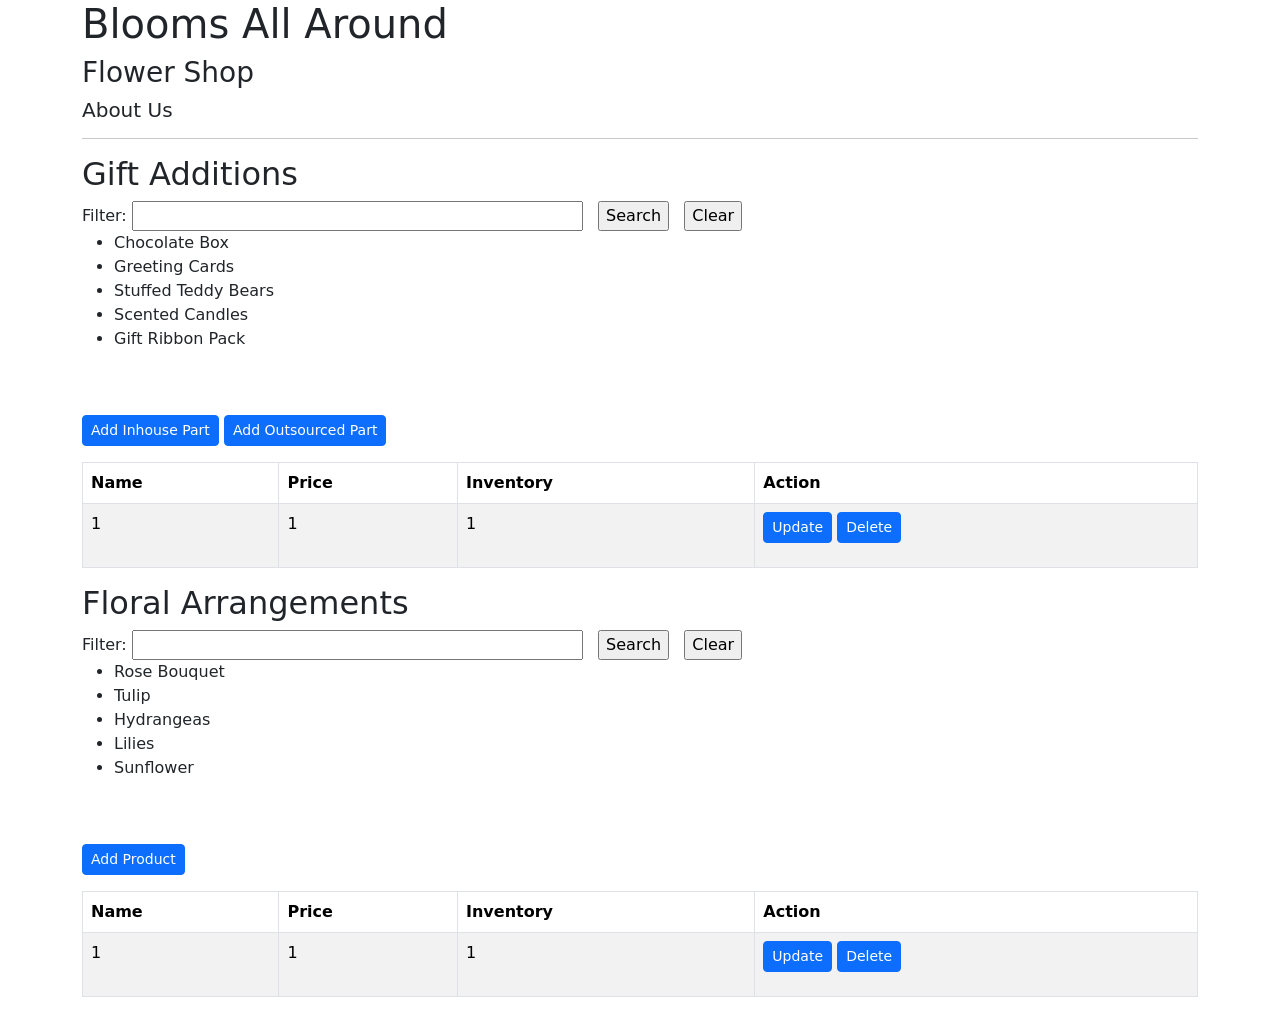
==== src/main/resources/templates/mainscreen.html @ c1302f71 "Completed Part C: Customized HTML UI and CSS for Flower Shop" ====
<!DOCTYPE html>
<html lang="en" xmlns:th="http://www.thymeleaf.org">
<head>
    <meta charset="UTF-8">

    <!-- Required meta tags -->
    <meta charset="utf-8">
    <meta name="viewport" content="width=device-width, initial-scale=1">

    <!-- Bootstrap CSS -->
    <link href="https://cdn.jsdelivr.net/npm/bootstrap@5.1.3/dist/css/bootstrap.min.css" rel="stylesheet"
          integrity="sha384-1BmE4kWBq78iYhFldvKuhfTAU6auU8tT94WrHftjDbrCEXSU1oBoqyl2QvZ6jIW3" crossorigin="anonymous">

    <link rel = "stylesheet" href="/css/demo.css">
    <title>My Flower Shop</title>
</head>
<body>

<div class="container">
    <h1>Blooms All Around</h1>
        <h3>Flower Shop</h3>
    <h5>About Us</h5>
    <hr>
    <h2>Gift Additions</h2>
    <form th:action="@{/mainscreen}">
        Filter: <input type="text" name="partkeyword" id="partkeyword" size="50" th:value="${partkeyword}" required />
        &nbsp;
        <input type="submit" value="Search" />
        &nbsp;
        <input type="button" value="Clear" id="btnClearPart" onclick="clearSearch()" />
        <ul>
            <li>Chocolate Box</li>
            <li>Greeting Cards</li>
            <li>Stuffed Teddy Bears
            </li>
            <li>Scented Candles </li>
            <li>Gift Ribbon Pack</li>
        </ul>

    </form>
    <br><br>
    <a th:href="@{/showFormAddInPart}" class="btn btn-primary btn-sm mb-3">Add Inhouse Part</a>
    <a th:href="@{/showFormAddOutPart}" class="btn btn-primary btn-sm mb-3">Add Outsourced Part</a>
    <table class="table table-bordered table-striped">
        <thead class="thead-dark">
        <tr>
            <th>Name</th>
            <th>Price</th>
            <th>Inventory</th>
            <th>Action</th>
        </tr>
        </thead>
        <tbody>
        <tr th:each="tempPart : ${parts}">
            <td th:text="${tempPart.name}">1</td>
            <td th:text="${tempPart.price}">1</td>
            <td th:text="${tempPart.inv}">1</td>
            <td><a th:href="@{/showPartFormForUpdate(partID=${tempPart.id})}" class="btn btn-primary btn-sm mb-3">Update</a>
                <a th:href="@{/deletepart(partID=${tempPart.id})}" class="btn btn-primary btn-sm mb-3"
                   onclick="if(!(confirm('Are you sure you want to delete this part?')))return false">Delete</a>
            </td>
        </tr>
        </tbody>
    </table>
    <h2>Floral Arrangements </h2>
    <form th:action="@{/mainscreen}">
        Filter: <input type="text" name="productkeyword" id="productkeyword" size="50" th:value="${productkeyword}" required />
        &nbsp;
        <input type="submit" value="Search" />
        &nbsp;
        <input type="button" value="Clear" id="btnClearProduct" onclick="clearSearch()" />


        <ul>
            <li>Rose Bouquet</li>
            <li>Tulip</li>
            <li>Hydrangeas</li>
            <li>Lilies</li>
            <li>Sunflower</li>
        </ul>
    </form>
    <script type="text/javascript">
        function clearSearch() {
            window.location = "[[@{/}]]";
        }
    </script>
    <br><br>
    <a th:href="@{/showFormAddProduct}" class="btn btn-primary btn-sm mb-3">Add Product</a>
    <table class="table table-bordered table-striped">
        <thead class="thead-dark">
        <tr>
            <th>Name</th>
            <th>Price</th>
            <th>Inventory</th>
            <th>Action</th>
        </tr>
        </thead>
        <tbody>
        <tr th:each="tempProduct : ${products}">
            <td th:text="${tempProduct.name}">1</td>
            <td th:text="${tempProduct.price}">1</td>
            <td th:text="${tempProduct.inv}">1</td>
            <td><a th:href="@{/showProductFormForUpdate(productID=${tempProduct.id})}" class="btn btn-primary btn-sm mb-3">Update</a>
                <a th:href="@{/deleteproduct(productID=${tempProduct.id})}" class="btn btn-primary btn-sm mb-3"
                   onclick="if(!(confirm('Are you sure you want to delete this product?')))return false">Delete</a>
            </td>
        </tr>
        </tbody>
    </table>
</div>
</body>
</html>
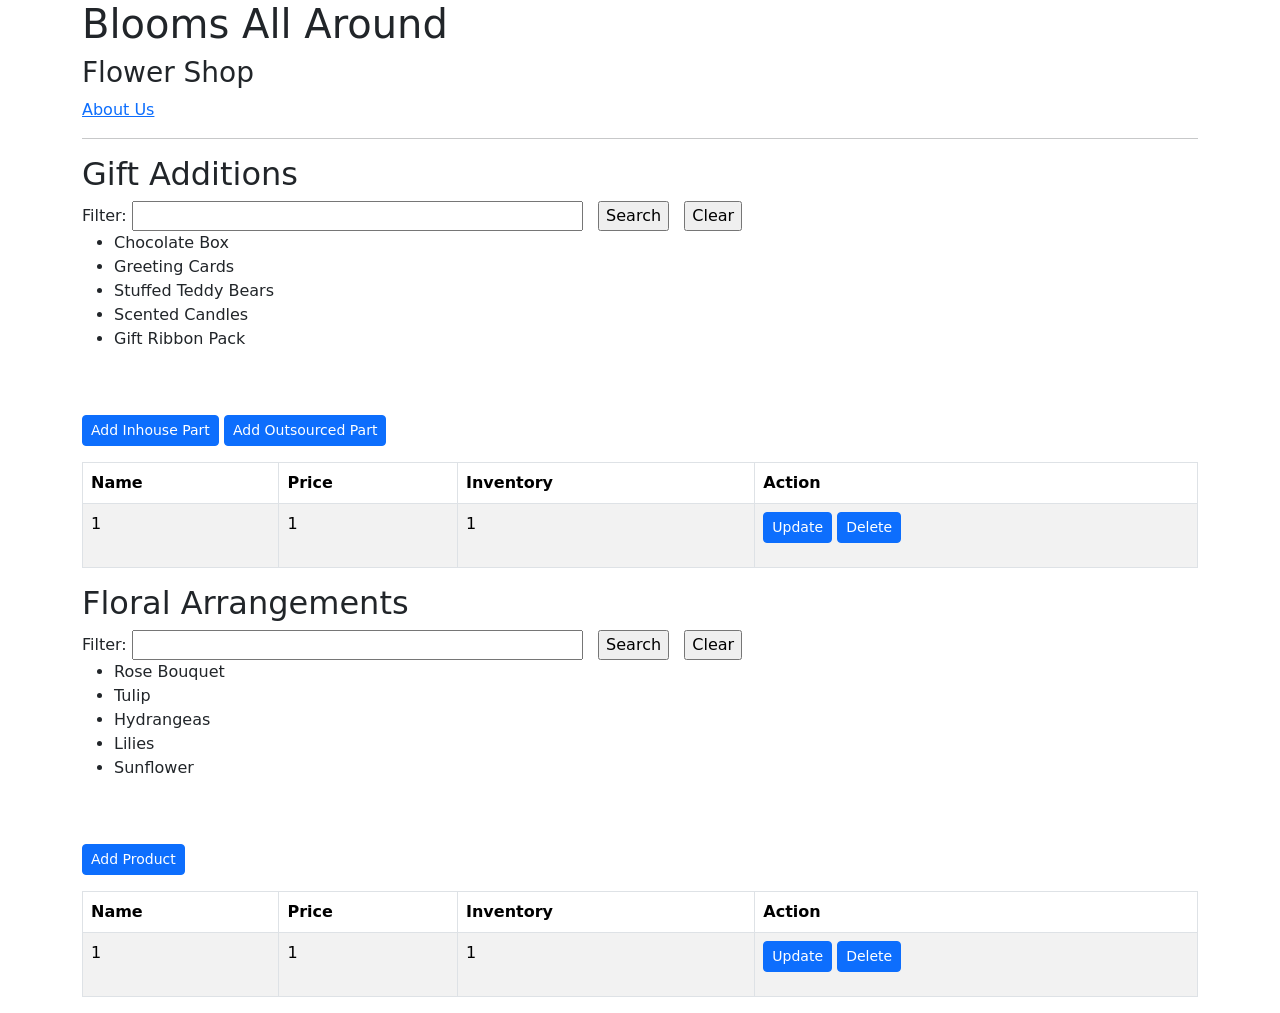
==== commit 64dabc6b: "Part D: Added About Us Page with navigation and controller" ====
--- a/src/main/resources/templates/mainscreen.html
+++ b/src/main/resources/templates/mainscreen.html
@@ -19,7 +19,7 @@
 <div class="container">
     <h1>Blooms All Around</h1>
         <h3>Flower Shop</h3>
-    <h5>About Us</h5>
+    <a href="/about">About Us</a>
     <hr>
     <h2>Gift Additions</h2>
     <form th:action="@{/mainscreen}">
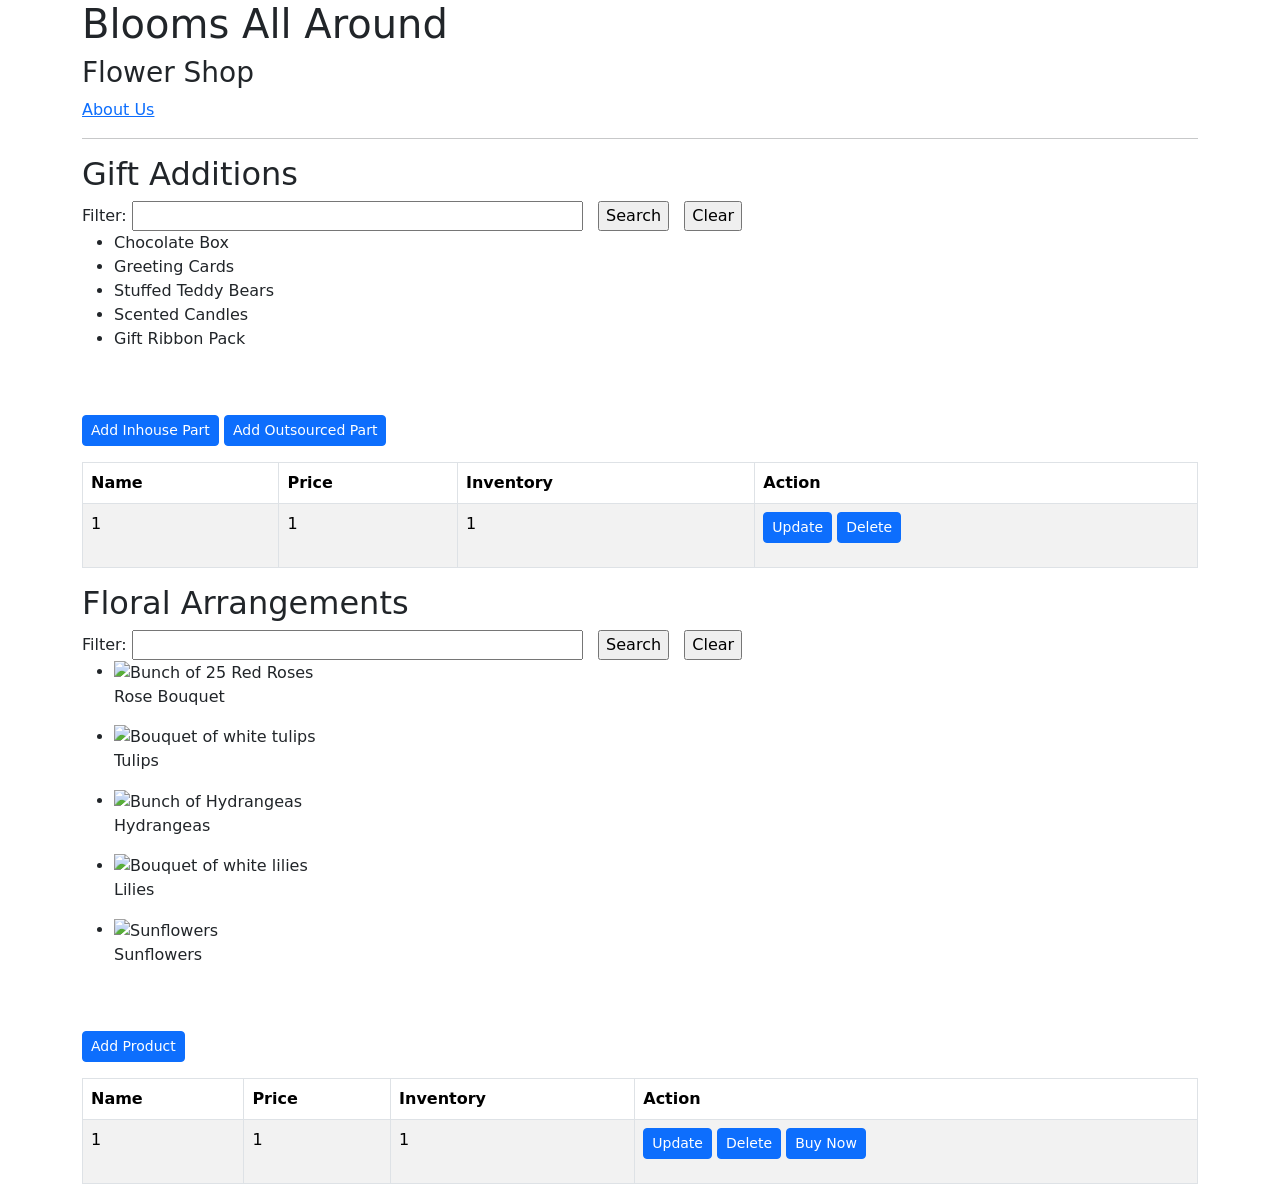
==== commit d5bd7a0b: "Part E - Adding Sample inventory for chosen store" ====
--- a/src/main/resources/templates/mainscreen.html
+++ b/src/main/resources/templates/mainscreen.html
@@ -30,6 +30,7 @@
         <input type="button" value="Clear" id="btnClearPart" onclick="clearSearch()" />
         <ul>
             <li>Chocolate Box</li>
+
             <li>Greeting Cards</li>
             <li>Stuffed Teddy Bears
             </li>
@@ -58,6 +59,7 @@
             <td><a th:href="@{/showPartFormForUpdate(partID=${tempPart.id})}" class="btn btn-primary btn-sm mb-3">Update</a>
                 <a th:href="@{/deletepart(partID=${tempPart.id})}" class="btn btn-primary btn-sm mb-3"
                    onclick="if(!(confirm('Are you sure you want to delete this part?')))return false">Delete</a>
+
             </td>
         </tr>
         </tbody>
@@ -70,13 +72,34 @@
         &nbsp;
         <input type="button" value="Clear" id="btnClearProduct" onclick="clearSearch()" />
 
+        <!-- NEEDS TO BE ADD TO READ ME -->
+        <ul class="products-offered">
+            <li class="single-items">
+            <img src="images/RoseBouquet.png" alt="Bunch of 25 Red Roses"  >
+                <p class ="img-name">Rose Bouquet</p>
+            </li>
+            <li class = "single-items">
+                <img src = "images/white_tulips_bouquet.jpg" alt ="Bouquet of white tulips" >
+                <p class = "img-name">Tulips</p>
+            </li>
+            <li class = "single-items">
+            <img src = "images/Hydrangeas.jpg" alt="Bunch of Hydrangeas" >
+            <p class = "img-name">Hydrangeas</p>
+            </li>
+            <li class = "single-items">
 
-        <ul>
-            <li>Rose Bouquet</li>
-            <li>Tulip</li>
-            <li>Hydrangeas</li>
-            <li>Lilies</li>
-            <li>Sunflower</li>
+                <img src = "images/Lily.jpg" alt = "Bouquet of white lilies" >
+                <p class = "img-name" >Lilies</p>
+
+
+                </li>
+            <li class = "single-items">
+                <img src = "images/Sunflowers.jpg" alt = "Sunflowers" >
+                <p class = "img-name" >Sunflowers</p>
+
+
+            </li>
+
         </ul>
     </form>
     <script type="text/javascript">
@@ -103,6 +126,10 @@
             <td><a th:href="@{/showProductFormForUpdate(productID=${tempProduct.id})}" class="btn btn-primary btn-sm mb-3">Update</a>
                 <a th:href="@{/deleteproduct(productID=${tempProduct.id})}" class="btn btn-primary btn-sm mb-3"
                    onclick="if(!(confirm('Are you sure you want to delete this product?')))return false">Delete</a>
+                <a th:href="@{/deleteproduct(productID=${tempProduct.id})}" class="btn btn-primary btn-sm mb-3"
+                   onclick="if(!(confirm('Are you sure you want to purchase this product?')))return false">Buy Now</a>
+
+
             </td>
         </tr>
         </tbody>
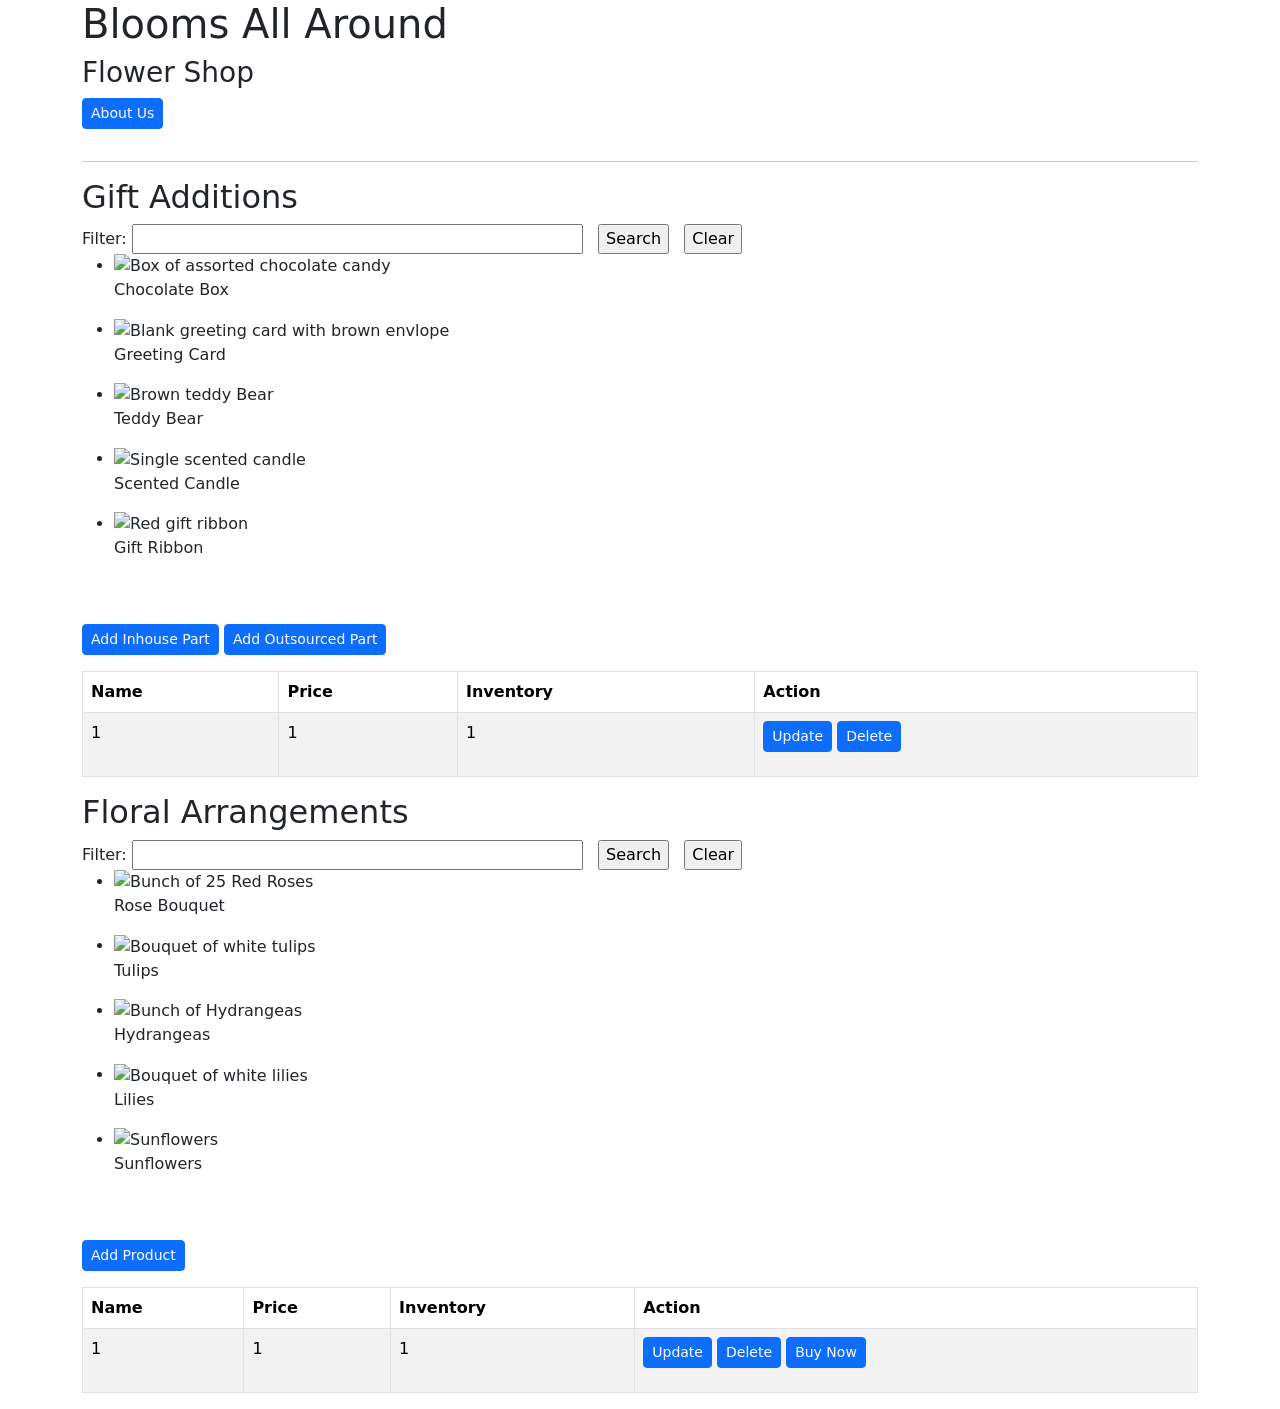
==== commit fe8d6cd6: "Part F - Implementing "Buy Now" button with required function" ====
--- a/src/main/resources/templates/mainscreen.html
+++ b/src/main/resources/templates/mainscreen.html
@@ -19,7 +19,7 @@
 <div class="container">
     <h1>Blooms All Around</h1>
         <h3>Flower Shop</h3>
-    <a href="/about">About Us</a>
+    <a href="/about" class="btn btn-primary btn-sm mb-3">About Us</a>
     <hr>
     <h2>Gift Additions</h2>
     <form th:action="@{/mainscreen}">
@@ -28,14 +28,33 @@
         <input type="submit" value="Search" />
         &nbsp;
         <input type="button" value="Clear" id="btnClearPart" onclick="clearSearch()" />
-        <ul>
-            <li>Chocolate Box</li>
+        <ul class="products-offered">
+            <li class="single-items">
+                <img src="images/chocolate-box.jpg" alt="Box of assorted chocolate candy"  >
+                <p class ="img-name">Chocolate Box</p>
+            </li>
+            <li class = "single-items">
+                <img src = "images/greeting-card.jpg" alt ="Blank greeting card with brown envlope" >
+                <p class = "img-name">Greeting Card</p>
+            </li>
+            <li class = "single-items">
+                <img src = "images/teddy-bear.jpg" alt="Brown teddy Bear" >
+                <p class = "img-name">Teddy Bear</p>
+            </li>
+            <li class = "single-items">
 
-            <li>Greeting Cards</li>
-            <li>Stuffed Teddy Bears
+                <img src = "images/scented-candle.jpg" alt = "Single scented candle" >
+                <p class = "img-name" >Scented Candle</p>
+
+
             </li>
-            <li>Scented Candles </li>
-            <li>Gift Ribbon Pack</li>
+            <li class = "single-items">
+                <img src = "images/gift-ribbon.jpg" alt = "Red gift ribbon" >
+                <p class = "img-name" >Gift Ribbon</p>
+
+
+            </li>
+
         </ul>
 
     </form>
@@ -126,7 +145,7 @@
             <td><a th:href="@{/showProductFormForUpdate(productID=${tempProduct.id})}" class="btn btn-primary btn-sm mb-3">Update</a>
                 <a th:href="@{/deleteproduct(productID=${tempProduct.id})}" class="btn btn-primary btn-sm mb-3"
                    onclick="if(!(confirm('Are you sure you want to delete this product?')))return false">Delete</a>
-                <a th:href="@{/deleteproduct(productID=${tempProduct.id})}" class="btn btn-primary btn-sm mb-3"
+                <a th:href="@{/buyProduct(productID=${tempProduct.id})}" class="btn btn-primary btn-sm mb-3"
                    onclick="if(!(confirm('Are you sure you want to purchase this product?')))return false">Buy Now</a>
 
 
